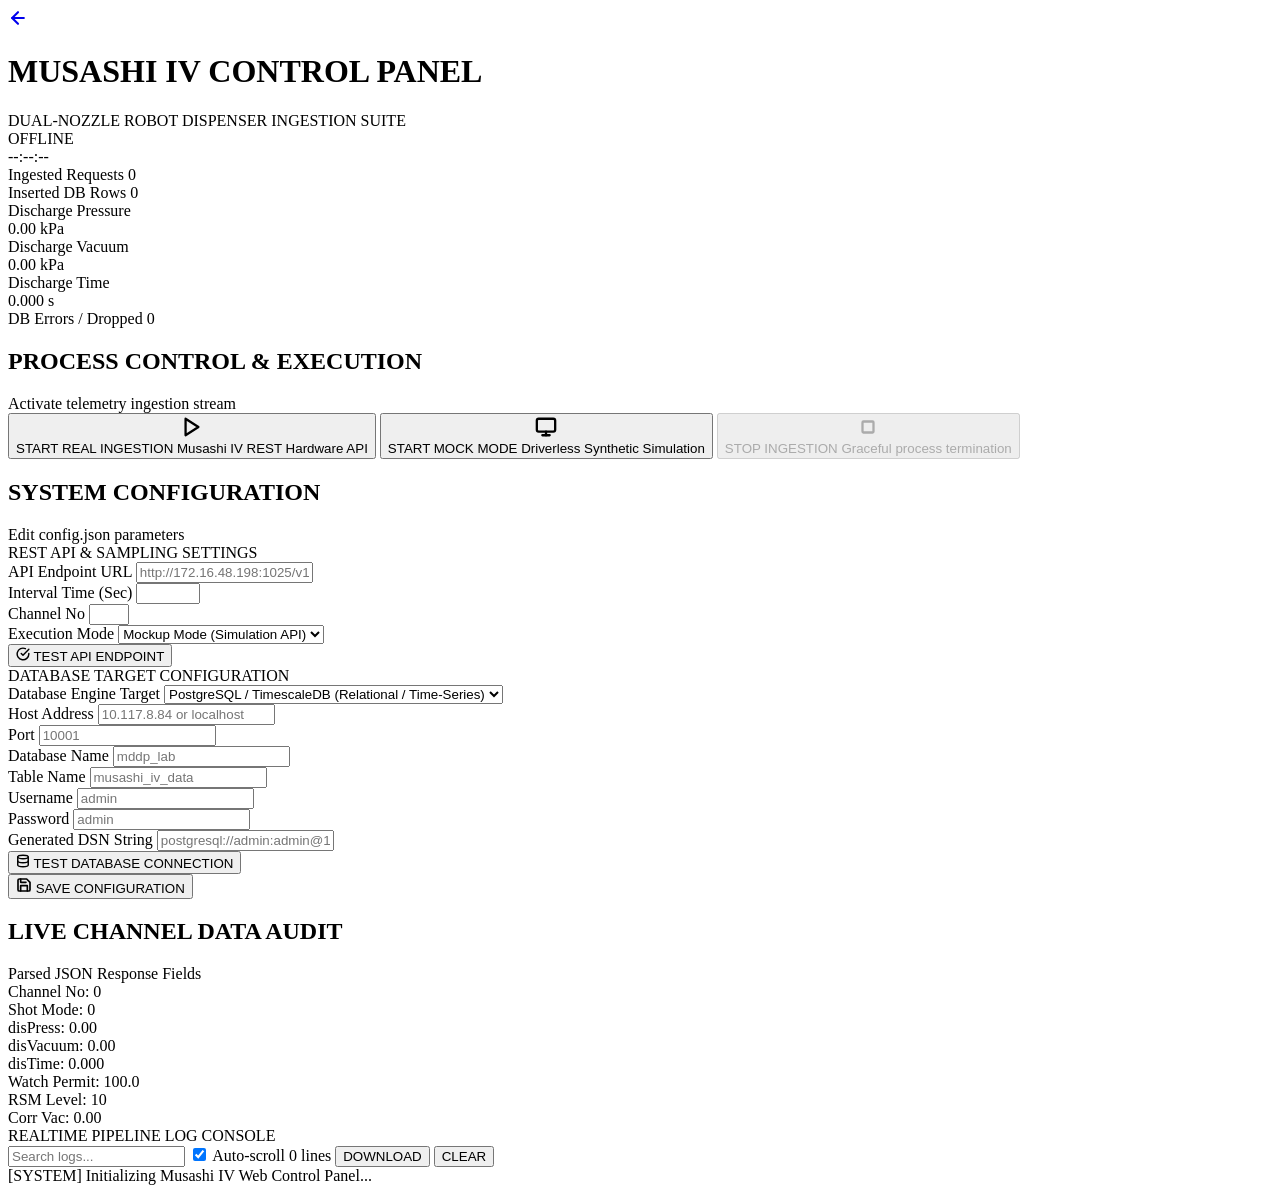
==== mushashi_IV/templates/index.html @ 1c24e48a "update data output connection" ====
<!DOCTYPE html>
<html lang="en">
<head>
    <meta charset="UTF-8">
    <meta name="viewport" content="width=device-width, initial-scale=1.0">
    <title>MUSASHI IV Robot Dispenser Control Panel</title>
    <!-- Outfit Font & JetBrains Monospace -->
    <link rel="preconnect" href="https://fonts.googleapis.com">
    <link rel="preconnect" href="https://fonts.gstatic.com" crossorigin>
    <link href="https://fonts.googleapis.com/css2?family=Outfit:wght@300;400;500;600;700;800&family=JetBrains+Mono:wght@400;500;600;700&display=swap" rel="stylesheet">
    <link rel="stylesheet" href="/static/style.css">
    <!-- Socket.IO Client Library -->
    <script src="https://cdn.socket.io/4.7.5/socket.io.min.js"></script>
</head>
<body>
    <div class="dashboard-container">
        <!-- Main Cockpit Header -->
        <header class="main-header">
            <div class="brand">
                <a href="http://localhost:8080" class="back-link" title="Return to Ingestion Portal Gateway">
                    <svg viewBox="0 0 24 24" width="20" height="20" stroke="currentColor" stroke-width="2.5" fill="none" stroke-linecap="round" stroke-linejoin="round">
                        <line x1="19" y1="12" x2="5" y2="12"></line>
                        <polyline points="12 19 5 12 12 5"></polyline>
                    </svg>
                </a>
                <div class="brand-text">
                    <h1>MUSASHI IV CONTROL PANEL</h1>
                    <span class="sub-text">DUAL-NOZZLE ROBOT DISPENSER INGESTION SUITE</span>
                </div>
            </div>
            <div class="header-status">
                <div class="status-indicator" id="system-status-indicator">
                    <span class="pulse-dot offline" id="status-dot"></span>
                    <span class="status-label" id="status-text">OFFLINE</span>
                </div>
                <div class="clock-display" id="realtime-clock">--:--:--</div>
            </div>
        </header>

        <!-- Live Telemetry Section -->
        <section class="live-telemetry">
            <div class="telemetry-grid">
                <div class="telemetry-card">
                    <span class="telemetry-label">Ingested Requests</span>
                    <span class="telemetry-value monospace text-cyan" id="telemetry-polled">0</span>
                </div>
                <div class="telemetry-card">
                    <span class="telemetry-label">Inserted DB Rows</span>
                    <span class="telemetry-value monospace" id="telemetry-written">0</span>
                </div>
                <div class="telemetry-card">
                    <span class="telemetry-label">Discharge Pressure</span>
                    <div class="telemetry-val-group">
                        <span class="telemetry-value monospace text-amber" id="telemetry-press">0.00</span>
                        <span class="telemetry-unit">kPa</span>
                    </div>
                </div>
                <div class="telemetry-card">
                    <span class="telemetry-label">Discharge Vacuum</span>
                    <div class="telemetry-val-group">
                        <span class="telemetry-value monospace text-cyan" id="telemetry-vac">0.00</span>
                        <span class="telemetry-unit">kPa</span>
                    </div>
                </div>
                <div class="telemetry-card">
                    <span class="telemetry-label">Discharge Time</span>
                    <div class="telemetry-val-group">
                        <span class="telemetry-value monospace text-emerald" id="telemetry-time">0.000</span>
                        <span class="telemetry-unit">s</span>
                    </div>
                </div>
                <div class="telemetry-card">
                    <span class="telemetry-label">DB Errors / Dropped</span>
                    <span class="telemetry-value monospace text-amber" id="telemetry-errors">0</span>
                </div>
            </div>
        </section>

        <!-- Main Splits: Control & Configuration Split -->
        <div class="main-layout">
            <!-- Left Side: Ingestion Control & Config Editor -->
            <section class="config-panel">
                <!-- Action Controls -->
                <div class="action-card">
                    <div class="panel-header">
                        <h2>PROCESS CONTROL & EXECUTION</h2>
                        <span class="panel-subtitle">Activate telemetry ingestion stream</span>
                    </div>

                    <div class="control-grid">
                        <button type="button" id="btn-start-real" class="btn-action btn-start">
                            <div class="btn-content">
                                <svg viewBox="0 0 24 24" width="22" height="22" stroke="currentColor" stroke-width="2.5" fill="none" stroke-linecap="round" stroke-linejoin="round">
                                    <polygon points="5 3 19 12 5 21 5 3"></polygon>
                                </svg>
                                <div class="btn-text-group">
                                    <span class="btn-title">START REAL INGESTION</span>
                                    <span class="btn-desc">Musashi IV REST Hardware API</span>
                                </div>
                            </div>
                        </button>

                        <button type="button" id="btn-start-mock" class="btn-action btn-mock">
                            <div class="btn-content">
                                <svg viewBox="0 0 24 24" width="22" height="22" stroke="currentColor" stroke-width="2.5" fill="none" stroke-linecap="round" stroke-linejoin="round">
                                    <rect x="2" y="3" width="20" height="14" rx="2" ry="2"></rect>
                                    <line x1="8" y1="21" x2="16" y2="21"></line>
                                    <line x1="12" y1="17" x2="12" y2="21"></line>
                                </svg>
                                <div class="btn-text-group">
                                    <span class="btn-title">START MOCK MODE</span>
                                    <span class="btn-desc">Driverless Synthetic Simulation</span>
                                </div>
                            </div>
                        </button>

                        <button type="button" id="btn-stop" class="btn-action btn-stop" disabled>
                            <div class="btn-content">
                                <svg viewBox="0 0 24 24" width="22" height="22" stroke="currentColor" stroke-width="2.5" fill="none" stroke-linecap="round" stroke-linejoin="round">
                                    <rect x="6" y="6" width="12" height="12" rx="1" ry="1"></rect>
                                </svg>
                                <div class="btn-text-group">
                                    <span class="btn-title">STOP INGESTION</span>
                                    <span class="btn-desc">Graceful process termination</span>
                                </div>
                            </div>
                        </button>
                    </div>
                </div>

                <!-- Form Panel -->
                <div class="panel-header">
                    <h2>SYSTEM CONFIGURATION</h2>
                    <span class="panel-subtitle">Edit config.json parameters</span>
                </div>
                <form id="config-form" class="config-form">
                    <!-- API & Sampling Settings -->
                    <div class="section-divider-title">REST API & SAMPLING SETTINGS</div>
                    <div class="form-row">
                        <div class="form-group flex-2">
                            <label for="API_URL">API Endpoint URL</label>
                            <input type="text" id="API_URL" name="API_URL" required placeholder="http://172.16.48.198:1025/v1/info/channel/data/1">
                        </div>
                    </div>

                    <div class="form-row">
                        <div class="form-group">
                            <label for="TIME_INTERVAL">Interval Time (Sec)</label>
                            <input type="number" id="TIME_INTERVAL" name="TIME_INTERVAL" step="0.1" min="0.1" max="60.0" required>
                        </div>
                        <div class="form-group">
                            <label for="CHANNEL_NO">Channel No</label>
                            <input type="number" id="CHANNEL_NO" name="CHANNEL_NO" min="0" max="8" required>
                        </div>
                        <div class="form-group">
                            <label for="MOCKUP_MODE">Execution Mode</label>
                            <select id="MOCKUP_MODE" name="MOCKUP_MODE" class="custom-select">
                                <option value="true">Mockup Mode (Simulation API)</option>
                                <option value="false">Real Hardware API Mode</option>
                            </select>
                        </div>
                    </div>

                    <div class="test-btn-row">
                        <button type="button" id="btn-test-api" class="btn-secondary">
                            <svg viewBox="0 0 24 24" width="14" height="14" stroke="currentColor" stroke-width="2.5" fill="none" stroke-linecap="round" stroke-linejoin="round">
                                <path d="M22 11.08V12a10 10 0 1 1-5.93-9.14"></path>
                                <polyline points="22 4 12 14.01 9 11.01"></polyline>
                            </svg>
                            <span>TEST API ENDPOINT</span>
                        </button>
                    </div>

                    <!-- Database Target Settings -->
                    <div class="section-divider-title">DATABASE TARGET CONFIGURATION</div>
                    <div class="form-group">
                        <label for="DB_TYPE">Database Engine Target</label>
                        <select id="DB_TYPE" name="DB_TYPE" class="custom-select">
                            <option value="postgresql">PostgreSQL / TimescaleDB (Relational / Time-Series)</option>
                            <option value="influxdb">InfluxDB 2.x / Cloud (Time-Series Metric Storage)</option>
                            <option value="sqlite">SQLite (Local Embedded File)</option>
                        </select>
                    </div>

                    <!-- PostgreSQL Split Configuration Group -->
                    <div id="postgres-config-group" class="db-group">
                        <div class="form-row">
                            <div class="form-group flex-2">
                                <label for="DB_HOST">Host Address</label>
                                <input type="text" id="DB_HOST" name="DB_HOST" placeholder="10.117.8.84 or localhost">
                            </div>
                            <div class="form-group flex-1">
                                <label for="DB_PORT">Port</label>
                                <input type="number" id="DB_PORT" name="DB_PORT" placeholder="10001">
                            </div>
                        </div>

                        <div class="form-row">
                            <div class="form-group flex-1">
                                <label for="DB_NAME">Database Name</label>
                                <input type="text" id="DB_NAME" name="DB_NAME" placeholder="mddp_lab">
                            </div>
                            <div class="form-group flex-1">
                                <label for="DB_TABLE">Table Name</label>
                                <input type="text" id="DB_TABLE" name="DB_TABLE" placeholder="musashi_iv_data">
                            </div>
                        </div>

                        <div class="form-row">
                            <div class="form-group flex-1">
                                <label for="DB_USER">Username</label>
                                <input type="text" id="DB_USER" name="DB_USER" placeholder="admin">
                            </div>
                            <div class="form-group flex-1">
                                <label for="DB_PASSWORD">Password</label>
                                <input type="password" id="DB_PASSWORD" name="DB_PASSWORD" placeholder="admin">
                            </div>
                        </div>

                        <div class="form-row">
                            <div class="form-group flex-2">
                                <label for="DB_DSN">Generated DSN String</label>
                                <input type="text" id="DB_DSN" name="DB_DSN" placeholder="postgresql://admin:admin@10.117.8.84:10001/mddp_lab">
                            </div>
                        </div>
                    </div>

                    <!-- InfluxDB Split Configuration Group -->
                    <div id="influx-config-group" class="db-group" style="display: none;">
                        <div class="form-row">
                            <div class="form-group flex-2">
                                <label for="INFLUX_URL">InfluxDB Server URL</label>
                                <input type="text" id="INFLUX_URL" name="INFLUX_URL" placeholder="http://localhost:8086">
                            </div>
                            <div class="form-group flex-1">
                                <label for="INFLUX_ORG">Organization (Org)</label>
                                <input type="text" id="INFLUX_ORG" name="INFLUX_ORG" placeholder="mddp">
                            </div>
                        </div>

                        <div class="form-row">
                            <div class="form-group flex-1">
                                <label for="INFLUX_BUCKET">Bucket Name</label>
                                <input type="text" id="INFLUX_BUCKET" name="INFLUX_BUCKET" placeholder="musashi_telemetry">
                            </div>
                            <div class="form-group flex-1">
                                <label for="INFLUX_MEASUREMENT">Measurement Name</label>
                                <input type="text" id="INFLUX_MEASUREMENT" name="INFLUX_MEASUREMENT" placeholder="musashi_iv_data">
                            </div>
                        </div>

                        <div class="form-row">
                            <div class="form-group flex-2">
                                <label for="INFLUX_TOKEN">API Authentication Token</label>
                                <input type="password" id="INFLUX_TOKEN" name="INFLUX_TOKEN" placeholder="Token my-influxdb-token">
                            </div>
                        </div>
                    </div>

                    <!-- SQLite Split Configuration Group -->
                    <div id="sqlite-config-group" class="db-group" style="display: none;">
                        <div class="form-row">
                            <div class="form-group flex-2">
                                <label for="SQLITE_PATH">SQLite Database File Path</label>
                                <input type="text" id="SQLITE_PATH" name="SQLITE_PATH" placeholder="musashi_iv.db">
                            </div>
                        </div>
                    </div>

                    <div class="test-btn-row">
                        <button type="button" id="btn-test-db" class="btn-secondary">
                            <svg viewBox="0 0 24 24" width="14" height="14" stroke="currentColor" stroke-width="2.5" fill="none" stroke-linecap="round" stroke-linejoin="round">
                                <ellipse cx="12" cy="5" rx="9" ry="3"></ellipse>
                                <path d="M21 12c0 1.66-4 3-9 3s-9-1.34-9-3"></path>
                                <path d="M3 5v14c0 1.66 4 3 9 3s9-1.34 9-3V5"></path>
                            </svg>
                            <span>TEST DATABASE CONNECTION</span>
                        </button>
                    </div>

                    <div class="form-actions">
                        <button type="submit" id="btn-save-config" class="btn-primary">
                            <svg viewBox="0 0 24 24" width="16" height="16" stroke="currentColor" stroke-width="2.5" fill="none" stroke-linecap="round" stroke-linejoin="round">
                                <path d="M19 21H5a2 2 0 0 1-2-2V5a2 2 0 0 1 2-2h11l5 5v11a2 2 0 0 1-2 2z"></path>
                                <polyline points="17 21 17 13 7 13 7 21"></polyline>
                                <polyline points="7 3 7 8 15 8"></polyline>
                            </svg>
                            <span>SAVE CONFIGURATION</span>
                        </button>
                    </div>
                </form>
            </section>

            <!-- Right Side: Live Channel Data Audit & Real-time Console Log -->
            <section class="console-panel">
                <!-- Channel Audit Card -->
                <div class="audit-card">
                    <div class="panel-header">
                        <h2>LIVE CHANNEL DATA AUDIT</h2>
                        <span class="panel-subtitle">Parsed JSON Response Fields</span>
                    </div>

                    <div class="channel-data-grid">
                        <div class="data-item"><span class="item-key">Channel No:</span> <span class="item-val" id="aud-no">0</span></div>
                        <div class="data-item"><span class="item-key">Shot Mode:</span> <span class="item-val" id="aud-shotMode">0</span></div>
                        <div class="data-item"><span class="item-key">disPress:</span> <span class="item-val text-amber" id="aud-disPress">0.00</span></div>
                        <div class="data-item"><span class="item-key">disVacuum:</span> <span class="item-val text-cyan" id="aud-disVacuum">0.00</span></div>
                        <div class="data-item"><span class="item-key">disTime:</span> <span class="item-val text-emerald" id="aud-disTime">0.000</span></div>
                        <div class="data-item"><span class="item-key">Watch Permit:</span> <span class="item-val" id="aud-watchPermit">100.0</span></div>
                        <div class="data-item"><span class="item-key">RSM Level:</span> <span class="item-val" id="aud-rsmLevel">10</span></div>
                        <div class="data-item"><span class="item-key">Corr Vac:</span> <span class="item-val" id="aud-corrVac">0.00</span></div>
                    </div>
                </div>

                <!-- Terminal Card -->
                <div class="terminal-card">
                    <div class="terminal-header">
                        <div class="terminal-title">
                            <span class="terminal-dot"></span>
                            <span>REALTIME PIPELINE LOG CONSOLE</span>
                        </div>
                        <div class="terminal-controls">
                            <input type="text" id="log-search" class="log-search-input" placeholder="Search logs...">
                            <label class="autoscroll-toggle">
                                <input type="checkbox" id="log-autoscroll" checked>
                                <span>Auto-scroll</span>
                            </label>
                            <span class="log-counter monospace" id="log-counter">0 lines</span>
                            <button type="button" id="btn-download-log" class="btn-clear" title="Download Log File">DOWNLOAD</button>
                            <button type="button" id="btn-clear-log" class="btn-clear" title="Clear Console View">CLEAR</button>
                        </div>
                    </div>
                    <div class="terminal-body monospace" id="terminal-body">
                        <div class="log-line sys-line">[SYSTEM] Initializing Musashi IV Web Control Panel...</div>
                    </div>
                </div>
            </section>
        </div>
    </div>

    <script src="/static/app.js"></script>
</body>
</html>
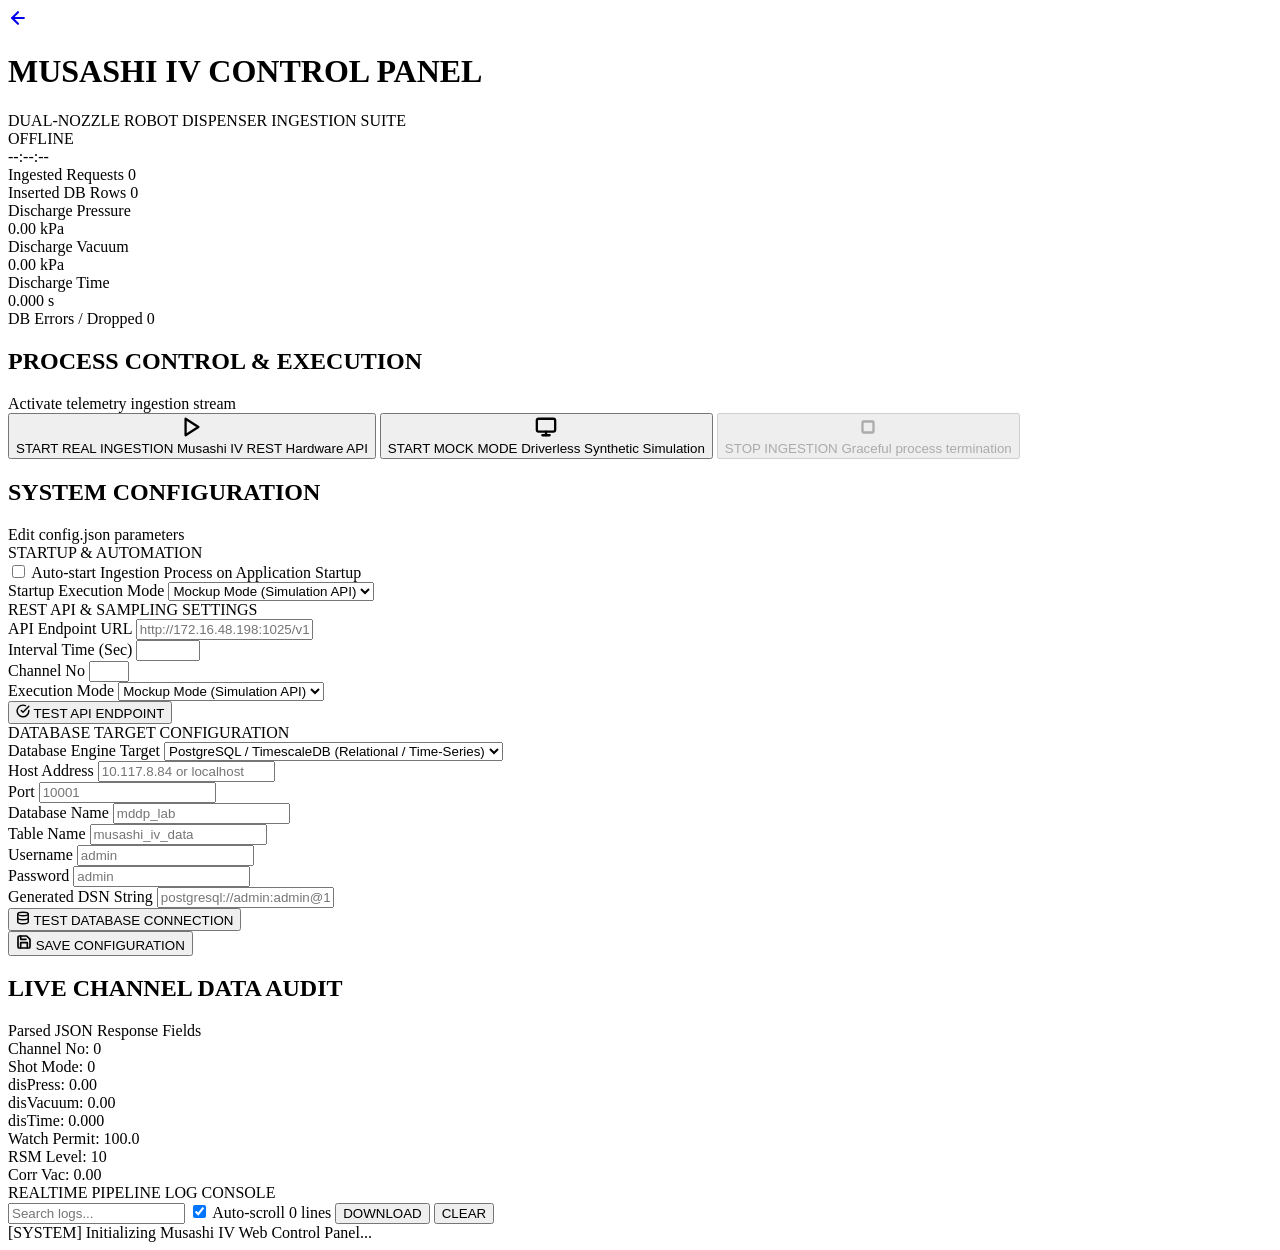
==== commit 7aa04079: "feat(startup): add configurable auto-start telemetry system to USB-4716, Musashi II, and Musashi IV " ====
--- a/mushashi_IV/templates/index.html
+++ b/mushashi_IV/templates/index.html
@@ -134,6 +134,22 @@
                     <span class="panel-subtitle">Edit config.json parameters</span>
                 </div>
                 <form id="config-form" class="config-form">
+                    <!-- Startup & Automation Settings -->
+                    <div class="section-divider-title">STARTUP & AUTOMATION</div>
+                    <div class="form-row">
+                        <div class="form-group flex-2 checkbox-group">
+                            <input type="checkbox" id="AUTO_START_ON_STARTUP" name="AUTO_START_ON_STARTUP" class="custom-checkbox">
+                            <label for="AUTO_START_ON_STARTUP">Auto-start Ingestion Process on Application Startup</label>
+                        </div>
+                        <div class="form-group flex-1">
+                            <label for="AUTO_START_MODE">Startup Execution Mode</label>
+                            <select id="AUTO_START_MODE" name="AUTO_START_MODE" class="custom-select">
+                                <option value="mockup">Mockup Mode (Simulation API)</option>
+                                <option value="real">Real Hardware API Mode</option>
+                            </select>
+                        </div>
+                    </div>
+
                     <!-- API & Sampling Settings -->
                     <div class="section-divider-title">REST API & SAMPLING SETTINGS</div>
                     <div class="form-row">
